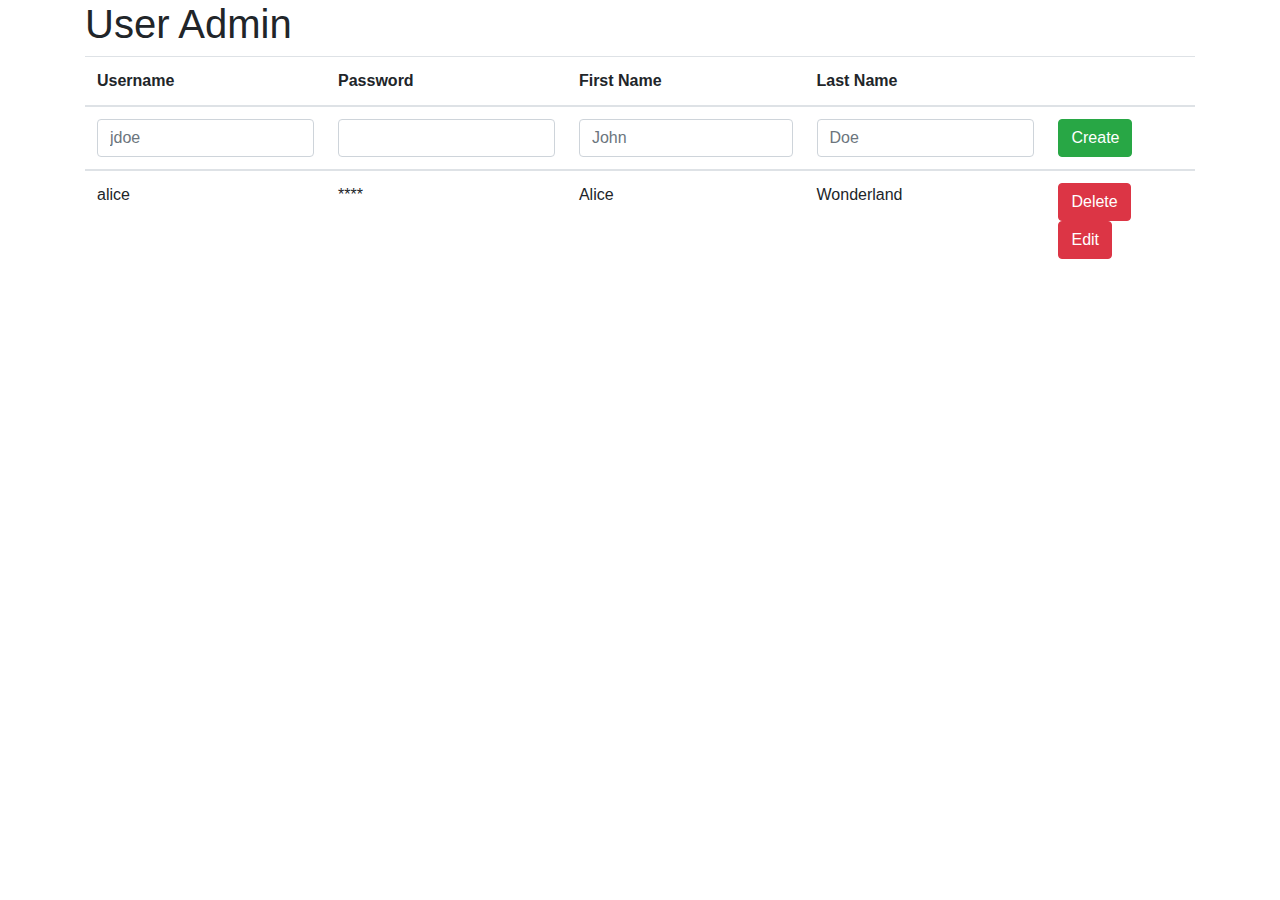
==== src/main/webapp/jquery/components/user-admin/user-admin.template.client.html @ 077ae431 "completed user-admin implementation services, controllers for server and client side" ====
<!DOCTYPE html>
<html>
<head>
<meta charset="UTF-8">
<link href="https://stackpath.bootstrapcdn.com/bootstrap/4.1.1/css/bootstrap.min.css" rel="stylesheet"/>
<title>Insert title here</title>
  <script
          src="https://code.jquery.com/jquery-3.3.1.min.js"
          integrity="sha256-FgpCb/KJQlLNfOu91ta32o/NMZxltwRo8QtmkMRdAu8="
          crossorigin="anonymous"></script>

  <script src="../../services/user.service.client.js"></script>
  <script src="user-admin.controller.client.js"></script>

</head>
<body>
<div class="container">
  <h1 id="title">User Admin</h1>
  <table class="table">
    <thead>
      <tr>
        <th>Username</th>
        <th>Password</th>
        <th>First Name</th>
        <th>Last Name</th>
        <th></th>
      </tr>
      <tr>
        <th><input id="usernameFld" class="form-control" placeholder="jdoe"/></th>
        <th><input id="passwordFld" class="form-control" type="password"/></th>
        <th><input id="firstNameFld" class="form-control" placeholder="John"/></th>
        <th><input id="lastNameFld" class="form-control" placeholder="Doe"/></th>
        <th><button id="createUser" class="btn btn-success">Create</button></th>
      </tr>
    </thead>
    <tbody>
      <tr class="template">
        <td class="username">alice</td>
        <td class="password">****</td>
        <td class="firstname">Alice</td>
        <td class="lastname">Wonderland</td>
        <th>
          <button class="delete btn btn-danger">Delete</button>
          <button class="edit btn btn-danger">Edit</button>
        </th>
      </tr>
    </tbody>
    <tfoot></tfoot>
  </table>
  </div>
</body>
</html>
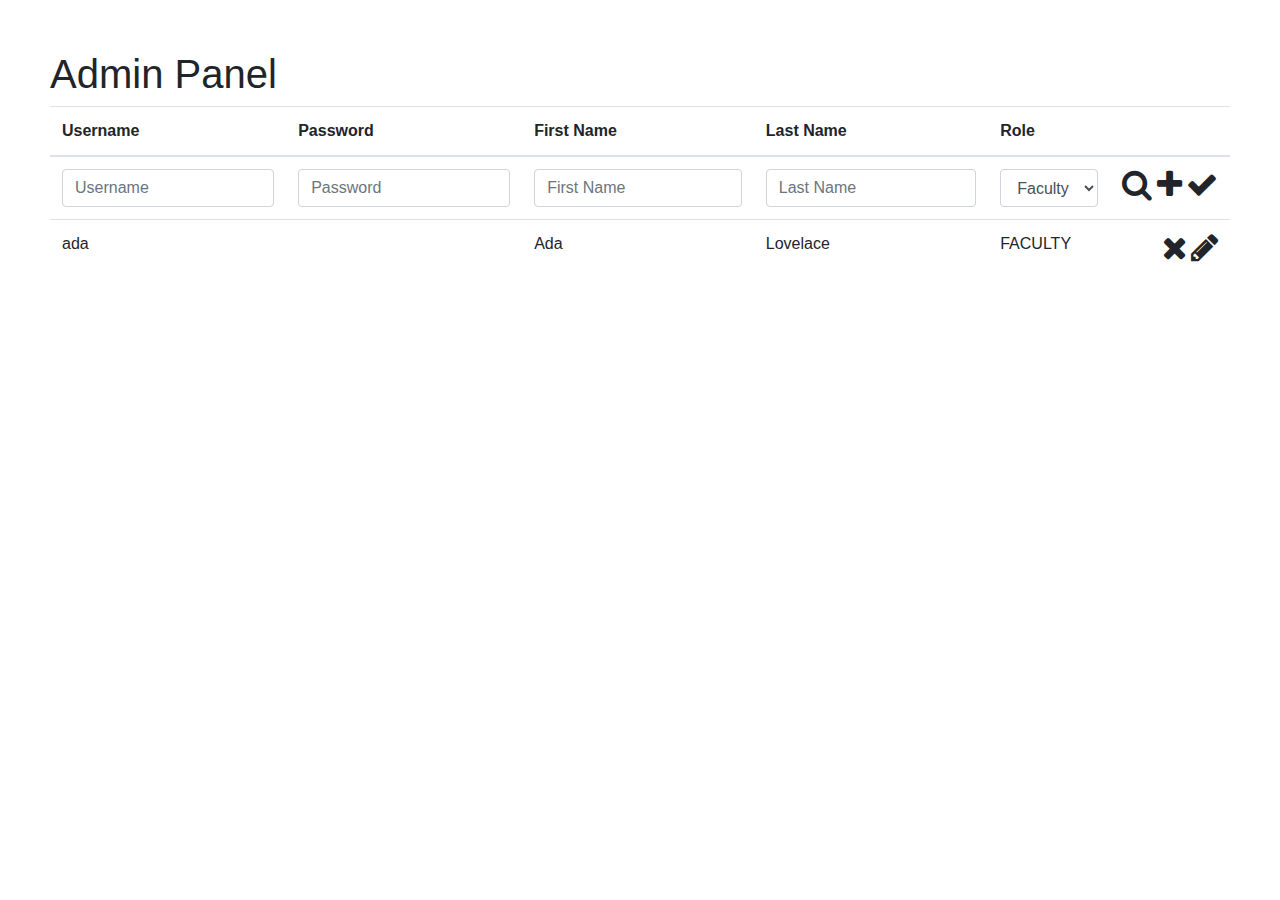
==== commit 2b77d144: "Assignemnt 1" ====
--- a/src/main/webapp/jquery/components/user-admin/user-admin.template.client.html
+++ b/src/main/webapp/jquery/components/user-admin/user-admin.template.client.html
@@ -2,51 +2,69 @@
 <html>
 <head>
 <meta charset="UTF-8">
-<link href="https://stackpath.bootstrapcdn.com/bootstrap/4.1.1/css/bootstrap.min.css" rel="stylesheet"/>
-<title>Insert title here</title>
-  <script
-          src="https://code.jquery.com/jquery-3.3.1.min.js"
-          integrity="sha256-FgpCb/KJQlLNfOu91ta32o/NMZxltwRo8QtmkMRdAu8="
-          crossorigin="anonymous"></script>
-
-  <script src="../../services/user.service.client.js"></script>
-  <script src="user-admin.controller.client.js"></script>
-
+<title>User Admin</title>
+<link rel="stylesheet" href=
+  "https://maxcdn.bootstrapcdn.com/bootstrap/4.0.0/css/bootstrap.min.css"/>
+<link rel="stylesheet" href=
+  "https://maxcdn.bootstrapcdn.com/font-awesome/4.7.0/css/font-awesome.min.css"/>
+<!link href="user-admin.style.client.css" rel="stylesheet" />
+<script
+  src="https://ajax.googleapis.com/ajax/libs/jquery/3.3.1/jquery.min.js"></script>
+<script src="../../services/user.service.client.js"></script>
+<script src="user-admin.controller.client.js"></script>
+<style type="text/css">
+	#user-admin-table{
+		padding: 50px 50px 50px 50px
+	}
+</style>
 </head>
 <body>
-<div class="container">
-  <h1 id="title">User Admin</h1>
-  <table class="table">
-    <thead>
-      <tr>
-        <th>Username</th>
-        <th>Password</th>
-        <th>First Name</th>
-        <th>Last Name</th>
-        <th></th>
-      </tr>
-      <tr>
-        <th><input id="usernameFld" class="form-control" placeholder="jdoe"/></th>
-        <th><input id="passwordFld" class="form-control" type="password"/></th>
-        <th><input id="firstNameFld" class="form-control" placeholder="John"/></th>
-        <th><input id="lastNameFld" class="form-control" placeholder="Doe"/></th>
-        <th><button id="createUser" class="btn btn-success">Create</button></th>
-      </tr>
-    </thead>
-    <tbody>
-      <tr class="template">
-        <td class="username">alice</td>
-        <td class="password">****</td>
-        <td class="firstname">Alice</td>
-        <td class="lastname">Wonderland</td>
-        <th>
-          <button class="delete btn btn-danger">Delete</button>
-          <button class="edit btn btn-danger">Edit</button>
-        </th>
-      </tr>
-    </tbody>
-    <tfoot></tfoot>
-  </table>
-  </div>
+	
+	<div id="user-admin-table">
+		<h1>Admin Panel</h1>
+		<table class="table">
+			<thead>
+				<tr>
+					<th>Username</th>
+					<th>Password</th>
+					<th>First Name</th>
+					<th>Last Name</th>
+					<th>Role</th>
+					<th>&nbsp;</th>
+				</tr>
+				<tr class="wbdv-form">
+					<td><input id="usernameFld" class="form-control"
+						placeholder="Username" /></td>
+					<td><input id="passwordFld" class="form-control"
+						placeholder="Password" type="password" /></td>
+					<td><input id="firstNameFld" class="form-control"
+						placeholder="First Name" /></td>
+					<td><input id="lastNameFld" class="form-control"
+						placeholder="Last Name" /></td>
+					<td><select id="roleFld" class="form-control">
+							<option value="FACULTY">Faculty</option>
+							<option value="STUDENT">Student</option>
+					</select></td>
+					<td><span class="float-right" style="white-space: nowrap">
+							<i class="fa-2x fa fa-search wbdv-search"></i> <i
+							class="fa-2x fa fa-plus wbdv-create"></i> <i
+							class="fa-2x fa fa-check wbdv-update"></i>
+					</span></td>
+				</tr>
+			</thead>
+			<tbody class="wbdv-tbody">
+				<tr class="wbdv-template wbdv-user wbdv-hidden">
+					<td class="wbdv-username">ada</td>
+					<td class>&nbsp;</td>
+					<td class="wbdv-first-name">Ada</td>
+					<td class="wbdv-last-name">Lovelace</td>
+					<td class="wbdv-role">FACULTY</td>
+					<td class="wbdv-actions"><span class="float-right"> <i
+							id="wbdv-remove" class="fa-2x fa fa-times wbdv-remove"></i> <i
+							id="wbdv-edit" class="fa-2x fa fa-pencil wbdv-edit"></i>
+					</span></td>
+				</tr>
+			</tbody>
+		</table>
+	</div>
 </body>
-</html>